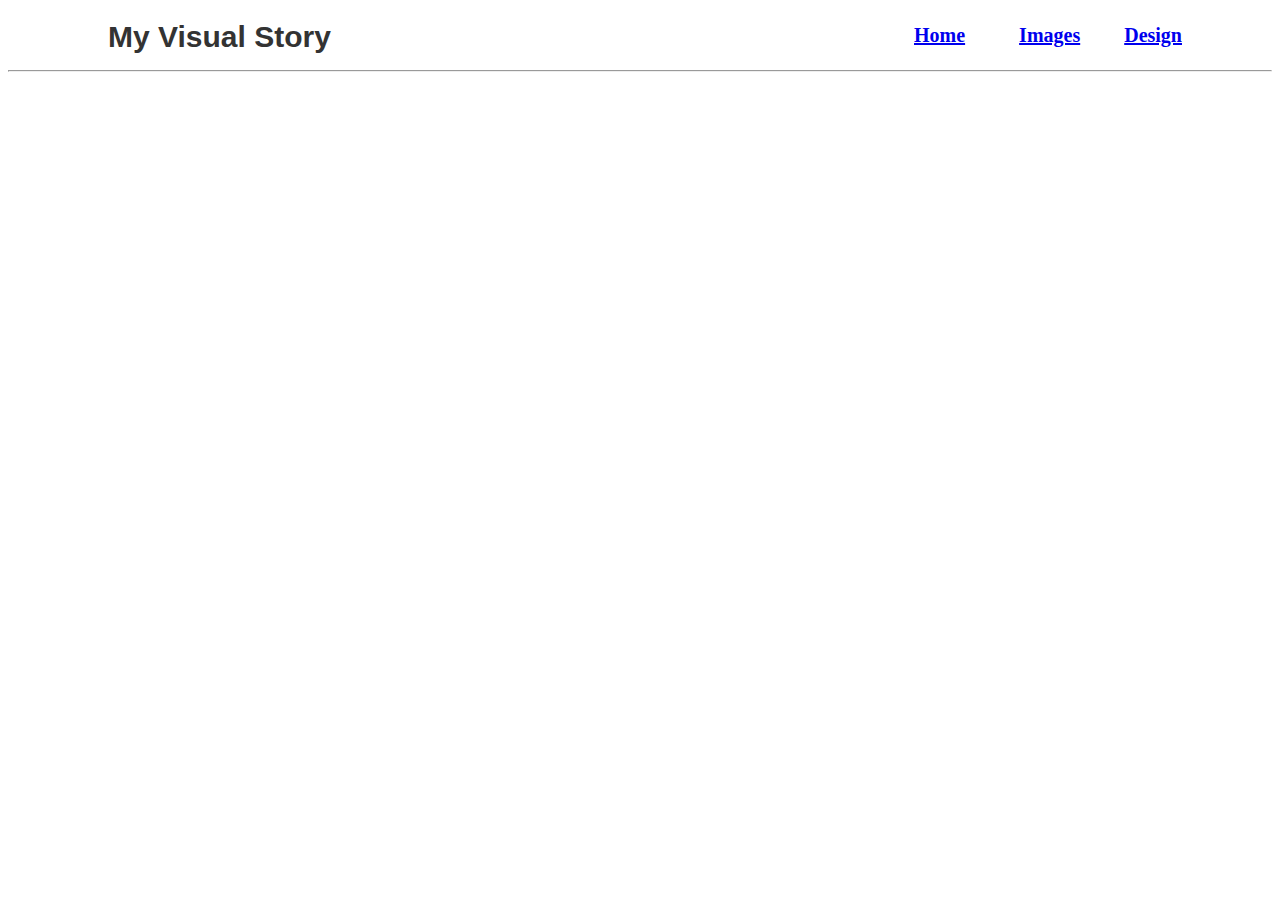
==== design.html @ e8595d98 "Made the Images Page" ====
<!DOCTYPE html>
<html lang="en">
<head>
    <meta charset="UTF-8">
    <meta name="viewport" content="width=device-width, initial-scale=1.0">
    <title>Design</title>
    <link rel="stylesheet" href="style.css">
    <link rel="images" href="images.html">
    <link rel="Home" href="index.html">
    <link rel="Design" href="design.html">
</head>
<body>
    <header>
        <h1 div class="title">My Visual Story</h1>
        <nav>
            <a href="index.html" div class="Home"><b>Home</b></a></li> 
            <a href="images.html" div class="Images"><b>Images</b></a></li>
            <a href="design.html" div class="design"><b>Design</b></a></li>
                <hr>
        </nav>
    </header>
    
</body>
</html>
---- style.css ----
.title {
    font-size: 30px;
    font-weight: bold;
    color: #333;
    font-family: 'Arial', sans-serif;
    text-align: left;
    margin-left: 100px;
    margin-bottom: -15px;
}

nav{
    text-align: right;
}

.Home {
    font-size: 20px;
    margin-right: 100px;
    margin-top: 50px;
    position: relative;
    bottom: 15px;
}

.Images {
    font-size: 20px;
    margin-right: 40px;
    margin-top: 20px;
    position: relative;
    bottom: 15px;
    left: -50px;
}

img {
    width: 100%;
    height: 100%;
}

.paragraphs {
    border: 5px solid #1E3A5F;
    padding: 5px;
    row-gap: 2;
    column-gap: 2;
    text-align: center;
    margin-left: 500px;
    margin-right: 500px;
    position: relative;
    left: 460px;
    bottom: 600px;
}

footer {
    text-align: center;
    position:relative;
    bottom: 570px;
}

.design {
    font-size: 20px;
    margin-right: 40px;
    margin-top: 20px;
    position: relative;
    bottom: 15px;
    left: -50px;
}

.imagesabout {
    border: 5px solid #1E3A5F;
    padding: 5px;
    row-gap: 2;
    column-gap: 2;
    text-align: center;
    margin-left: 500px;
    margin-right: 500px;
    position: relative;
    left: 460px;
    bottom: 600px;
}

.pics {
    width: 50%;
    height: 50%;
    margin-left: 50px;
    margin-right: 50px;


}

.minigolfing {
    width: 50%;
    height: 50%;
    border: 5px solid #1E3A5F;
}

.sleepypeanut {
    width: 50%;
    height: 50%;
    border: 5px solid #1E3A5F;
    position: relative;
    left: 700px;
    bottom: 600px;
}

.minicooper {
    width: 50%;
    height: 50%;
    border: 5px solid #1E3A5F;
    position: relative;
    bottom: 500px;
}

.sunset {
    width: 50%;
    height: 50%;
    border: 5px solid #1E3A5F;
    position: relative;
    left: 700px;
    bottom: 1100px;
}

.minigolfingpic {
    position: relative;
    left: 420px;
    bottom: 2100px;
    margin: 0px;
    padding: 0px;
}

.sleepypeanutpic {
    position: relative;
    left: 1120px;
    bottom: 2100px;
    margin: 0px;
    padding: 0px;
}

.minicooperpic {
    position: relative;
    left: 420px;
    bottom: 1500px;
    margin : 0px;
    padding: 0px;
}

.sunsetpic {
    position: relative;
    left: 1120px;
    bottom: 1600px;
    margin: 0px;
    padding: 0px;
}
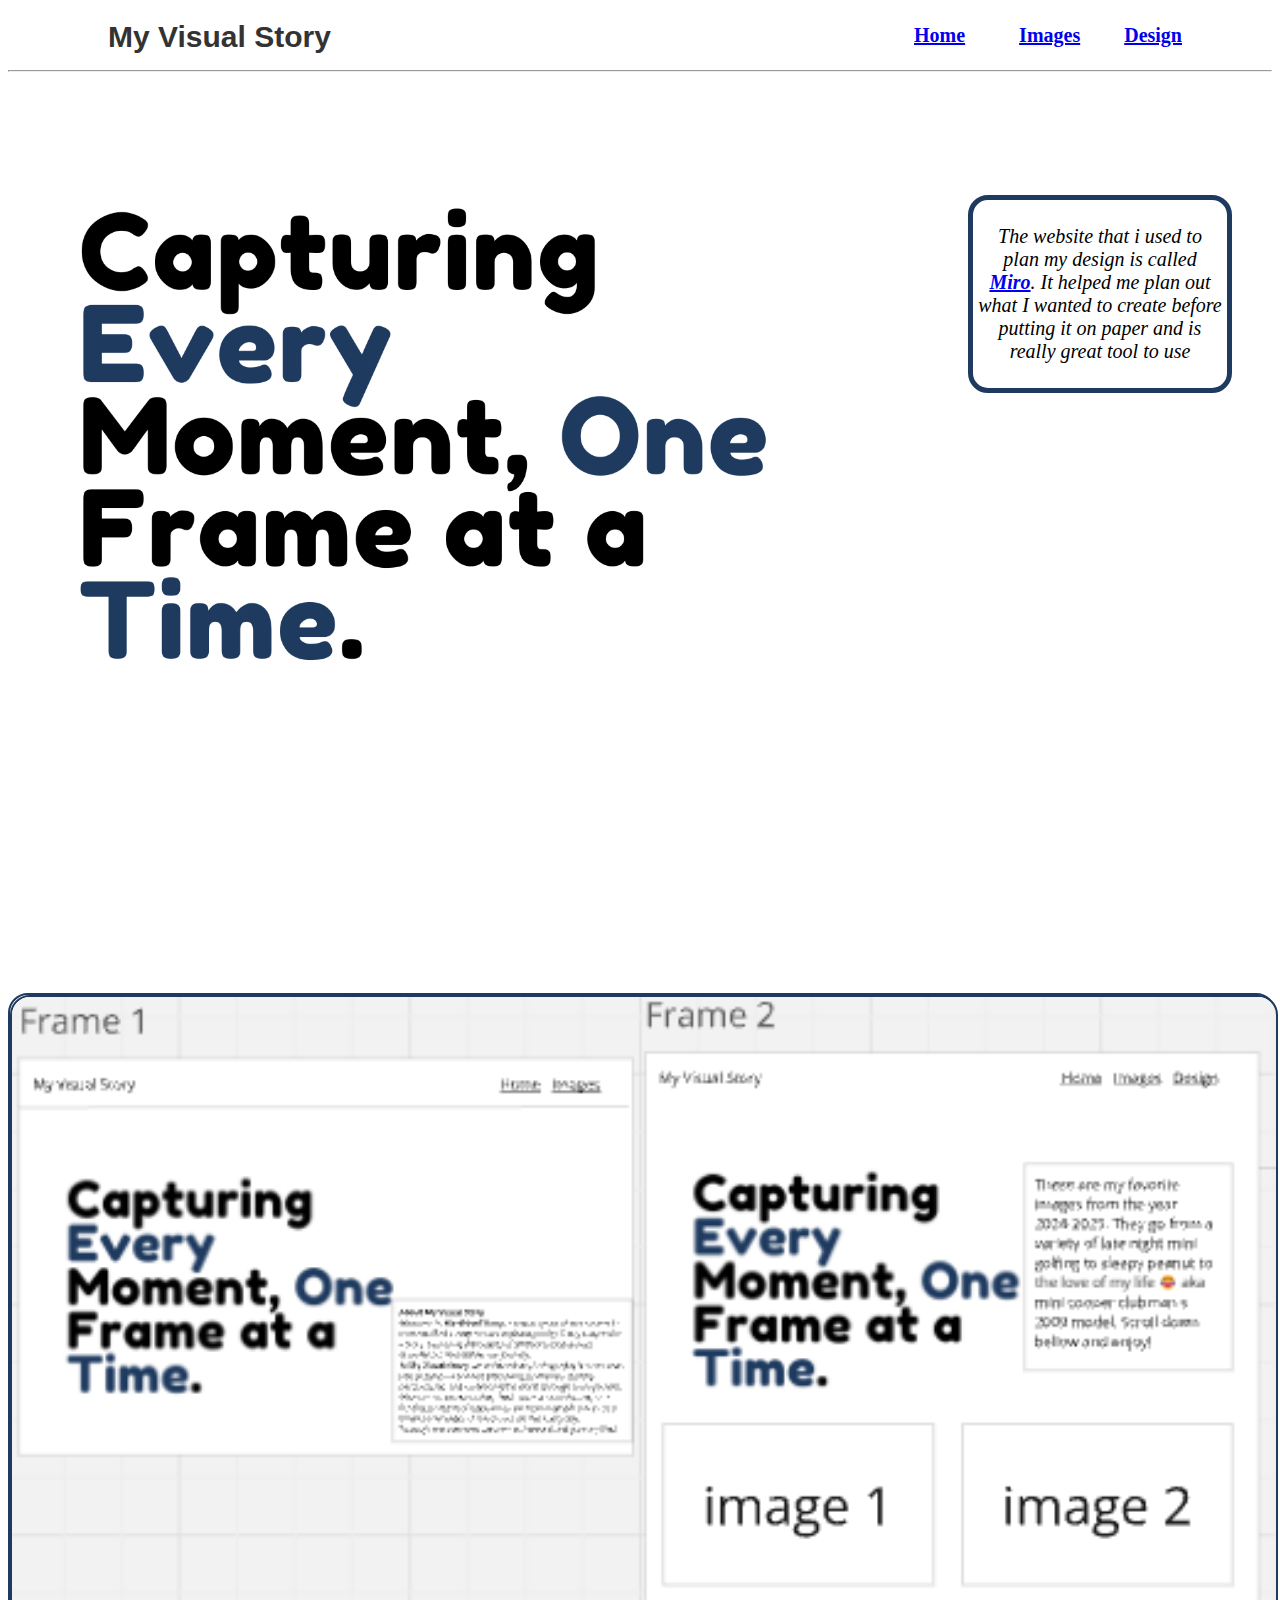
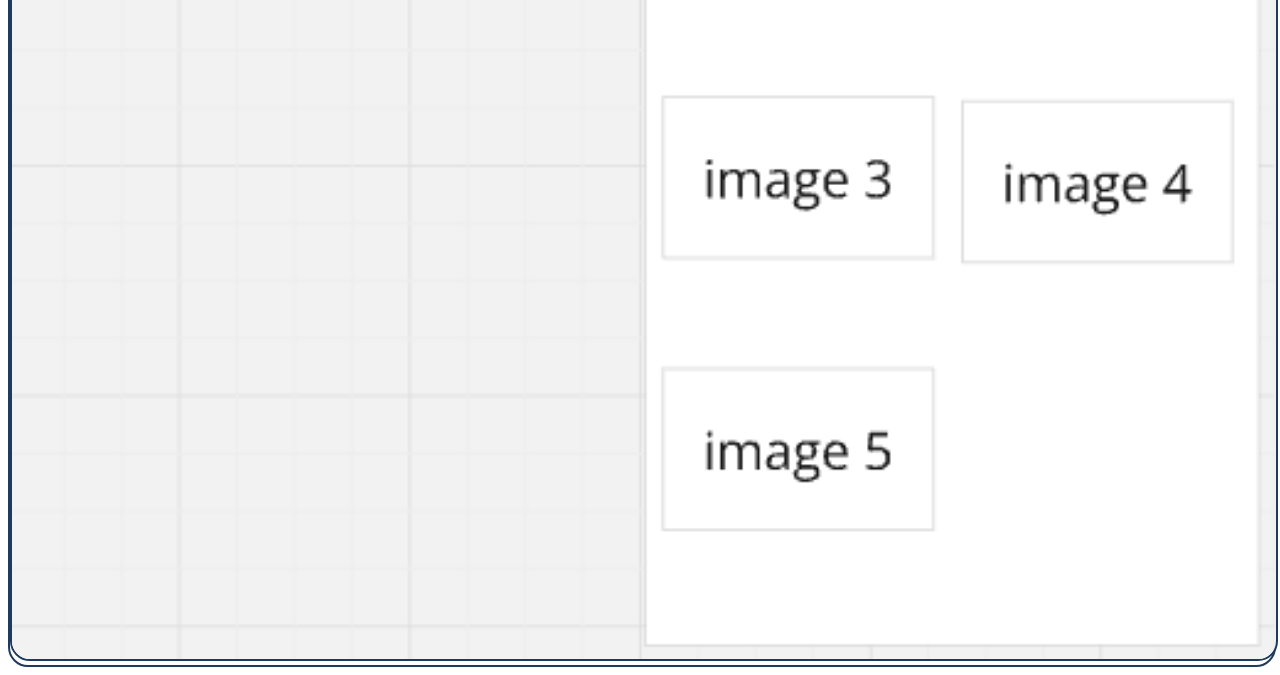
==== commit f440b36b: "finishing of the website and the design section of the page" ====
--- a/design.html
+++ b/design.html
@@ -19,6 +19,12 @@
                 <hr>
         </nav>
     </header>
-    
+    <img src="imgs/Capturing Every Moment, One Frame at a Time..png" alt="Capturing Every Moment, One Frame at a Time." class="image">
+    <div class="designdescription">
+        <p>The website that i used to plan my design is called <b><em><a href="https://miro.com/">Miro</a></em></b>. It helped me plan out what I wanted to create before putting it on paper and is really great tool to use</p>
+    </div>
+    <div class="websitedesign">
+        <img src="imgs/miro-website-design.png" alt="Website Design" class="websitedesign">
+    </div>
 </body>
 </html>--- a/style.css
+++ b/style.css
@@ -45,6 +45,9 @@
     position: relative;
     left: 460px;
     bottom: 600px;
+    border-radius: 20px;
+    font-style: oblique;
+    font-size: 20px;
 }
 
 footer {
@@ -73,6 +76,9 @@
     position: relative;
     left: 460px;
     bottom: 600px;
+    border-radius: 20px;
+    font-style: oblique;
+    font-size: 20px;
 }
 
 .pics {
@@ -134,7 +140,7 @@
 
 .minicooperpic {
     position: relative;
-    left: 420px;
+    left: 400px;
     bottom: 1500px;
     margin : 0px;
     padding: 0px;
@@ -146,4 +152,27 @@
     bottom: 1600px;
     margin: 0px;
     padding: 0px;
+}
+
+.designdescription {
+    border: 5px solid #1E3A5F;
+    padding: 5px;
+    row-gap: 2;
+    column-gap: 2;
+    text-align: center;
+    margin-left: 500px;
+    margin-right: 500px;
+    position: relative;
+    left: 460px;
+    bottom: 600px;
+    border-radius: 20px;
+    font-size: 20px;
+    font-style: oblique;
+}
+
+.websitedesign {
+    border: 2px solid #1E3A5F;
+    border-radius: 20px;
+    width: 100%;
+    length: 100%;
 }